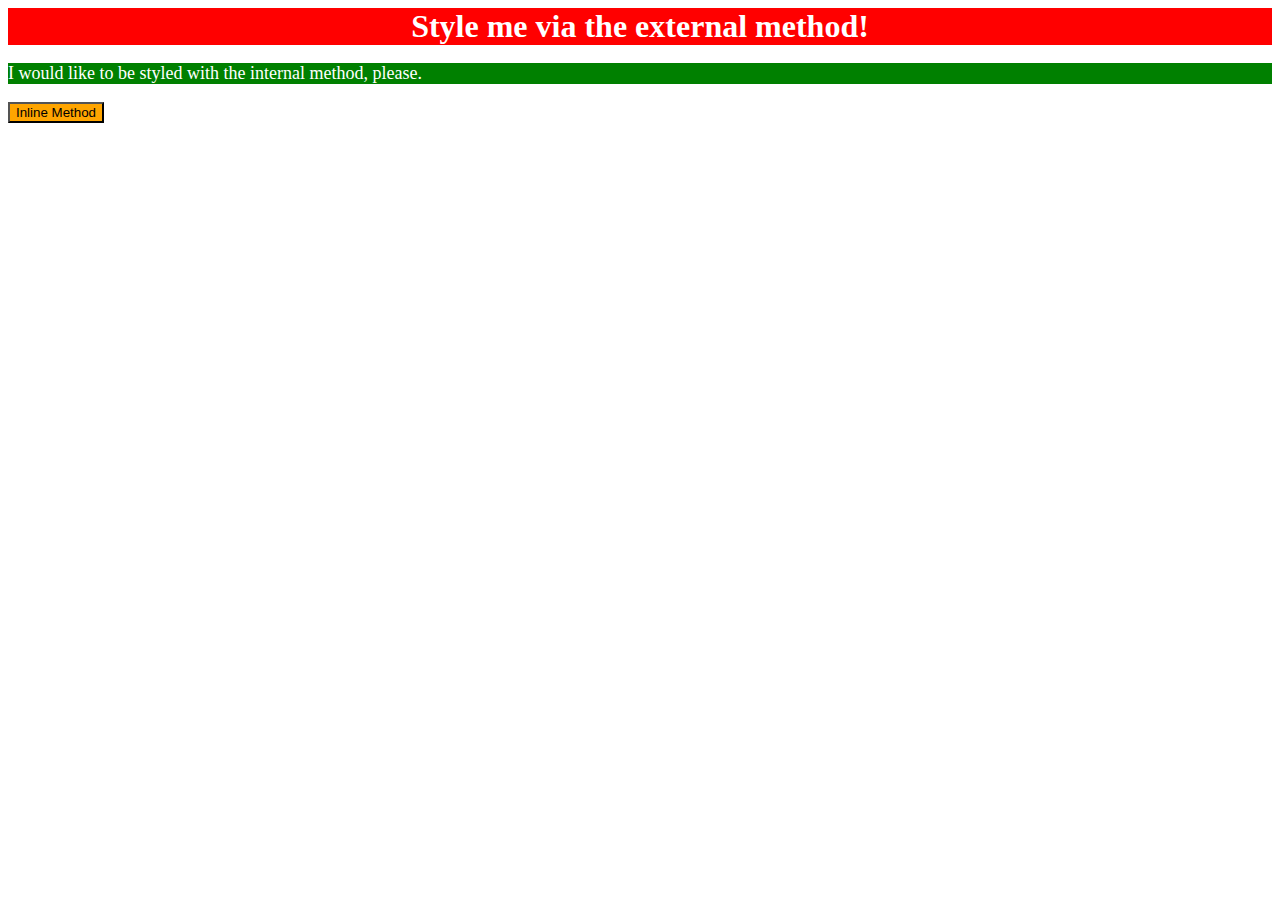
==== foundations/intro-to-css/01-css-methods/index.html @ 9d82745e "01-css-methods solution" ====
<!DOCTYPE html>
<html lang="en">
  <head>
    <meta charset="UTF-8">
    <meta http-equiv="X-UA-Compatible" content="IE=edge">
    <meta name="viewport" content="width=device-width, initial-scale=1.0">
    <title>Methods for Adding CSS</title>
    <link rel="stylesheet" href="style.css">

    <style>
      p{
        color: white;
        background-color: green;
        font-size: 18px;
      }
    </style>
  </head>
  <body>
    <div>Style me via the external method!</div>
    <p>I would like to be styled with the internal method, please.</p>
    <button style="background-color:orange; font-size=18px">Inline Method</button>
  </body>
</html>
---- foundations/intro-to-css/01-css-methods/style.css ----
div {
    color: white;
    background-color: red;
    font-size: 32px;
    font-weight: bold;
    text-align: center;
}
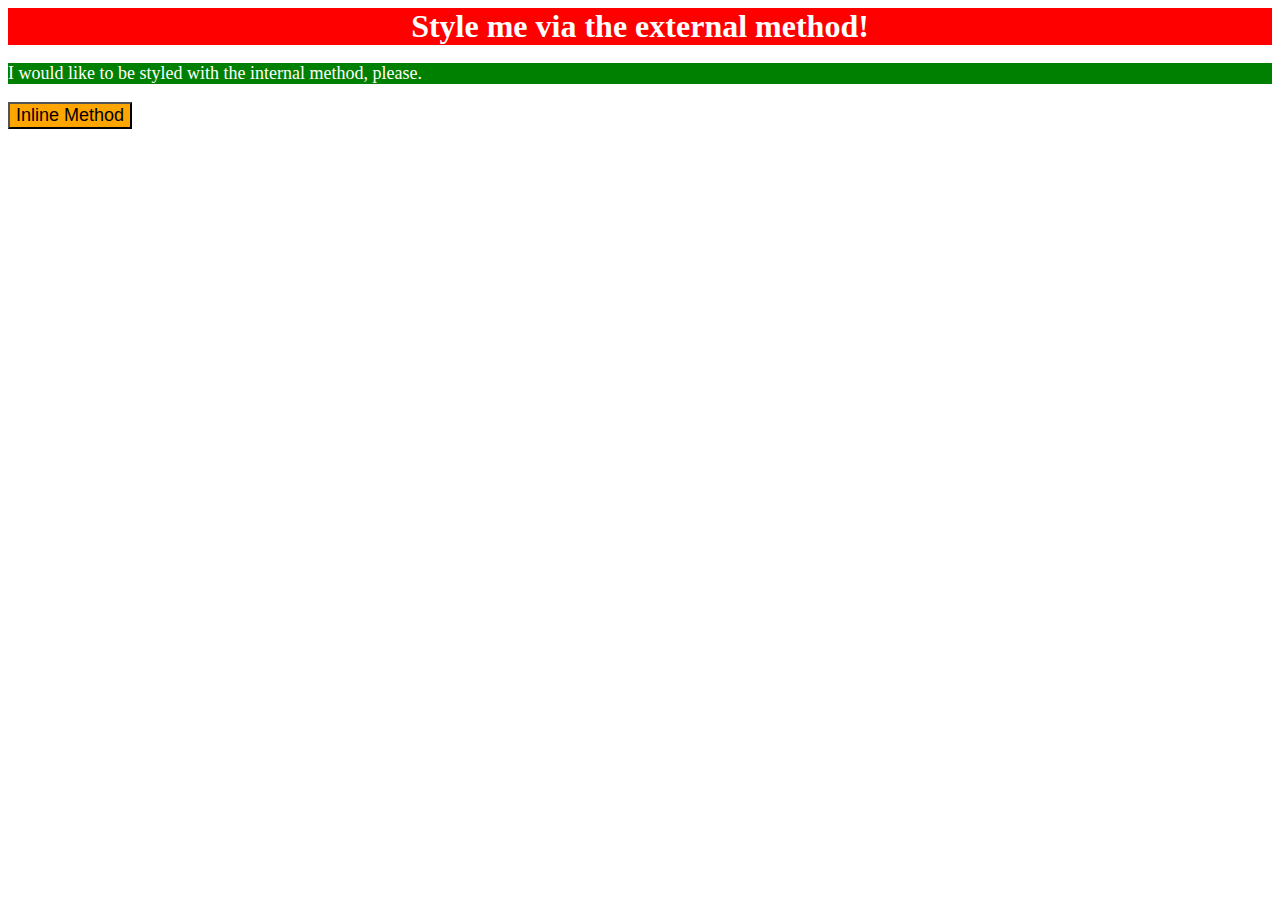
==== commit 67d296c8: "02-class-id-selectors solution" ====
--- a/foundations/intro-to-css/01-css-methods/index.html
+++ b/foundations/intro-to-css/01-css-methods/index.html
@@ -18,6 +18,6 @@
   <body>
     <div>Style me via the external method!</div>
     <p>I would like to be styled with the internal method, please.</p>
-    <button style="background-color:orange; font-size=18px">Inline Method</button>
+    <button style="background-color: orange; font-size: 18px;">Inline Method</button>
   </body>
 </html>--- a/foundations/intro-to-css/01-css-methods/style.css
+++ b/foundations/intro-to-css/01-css-methods/style.css
@@ -1,4 +1,3 @@
-
 div {
     color: white;
     background-color: red;
